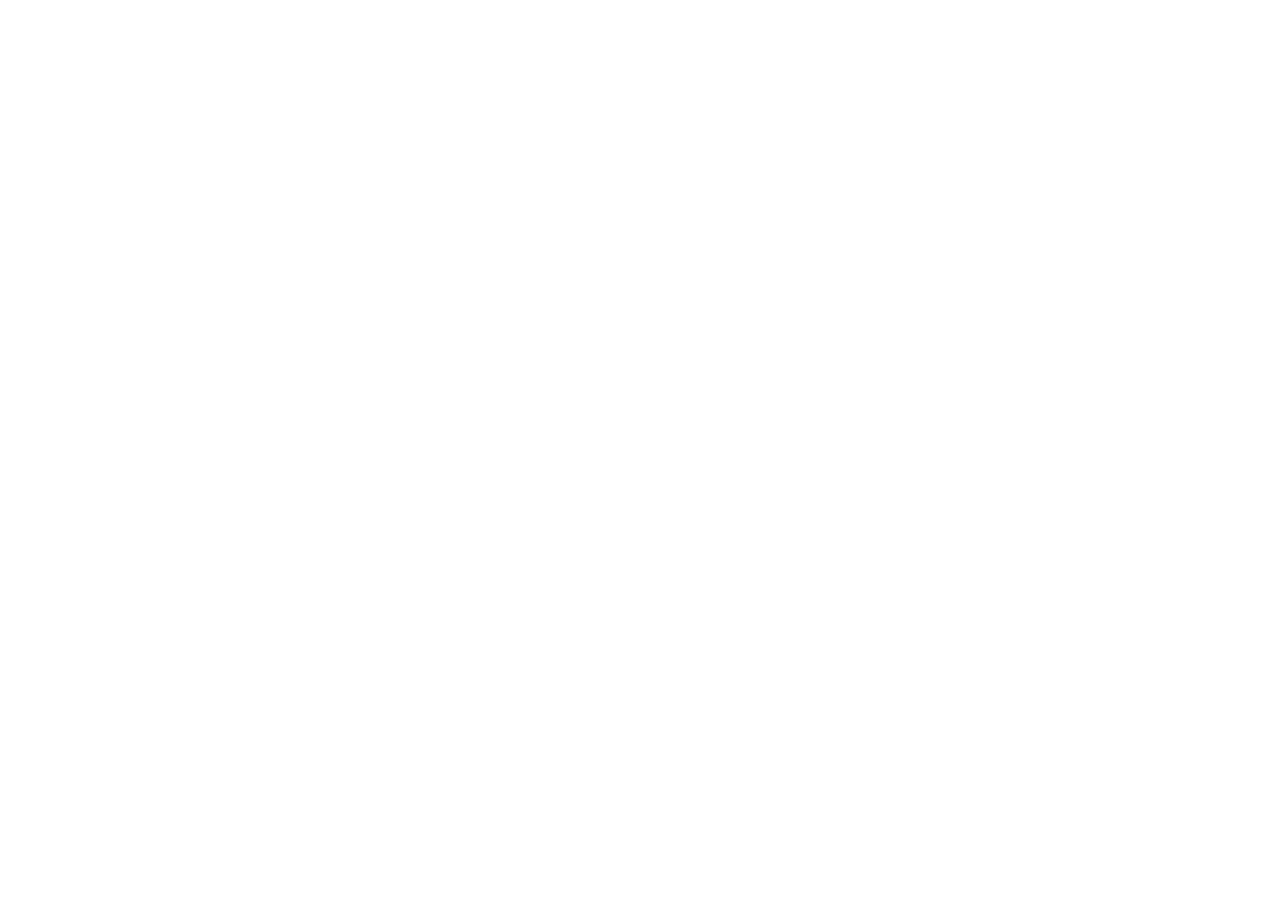
==== index.html @ 37018275 "First commit test" ====
<!DOCTYPE html>
<html lang="en" dir="ltr">
  <head>
    <meta charset="utf-8">
    <meta name="viewport" content="width=device-width,user-scalable=no">
    <title></title>
    <link rel="stylesheet" href="css/estilos.css">
  </head>
  <body>

  </body>
</html>
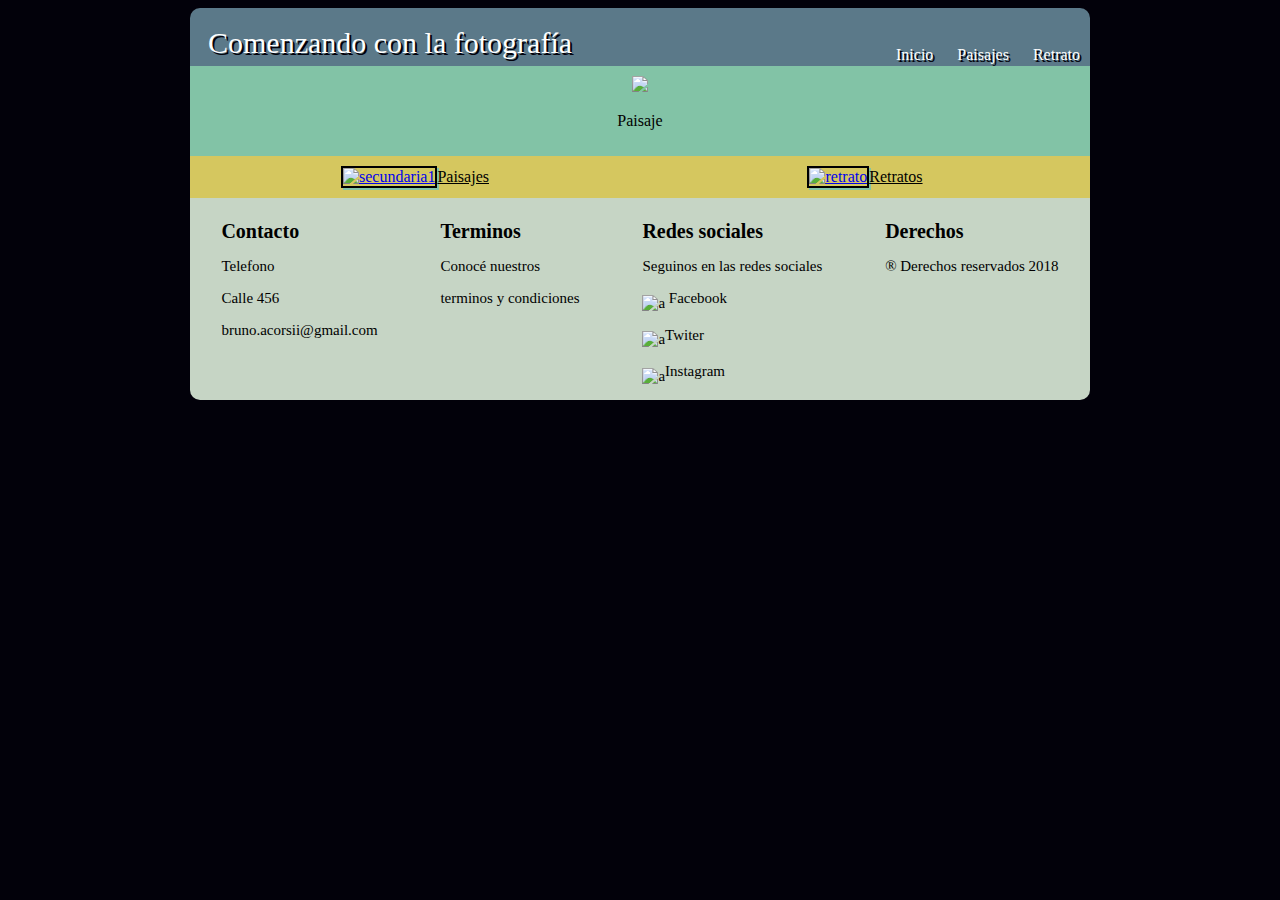
==== commit d886b875: "Index 99% hecho- falta animaciones" ====
--- a/index.html
+++ b/index.html
@@ -3,10 +3,70 @@
   <head>
     <meta charset="utf-8">
     <meta name="viewport" content="width=device-width,user-scalable=no">
-    <title></title>
+    <title>Comezando con la fotografias</title>
     <link rel="stylesheet" href="css/estilos.css">
   </head>
   <body>
 
+    <div id="contenido">
+
+      <header>
+        <div class="headername">Comenzando con la fotografía</div>
+        <nav>
+          <a href="index.html">Inicio</a>
+          <a href="paisajes.html">Paisajes</a>
+          <a href="retracto.html">Retrato</a>
+        </nav>
+        <div class="clearfix">
+
+        </div>
+    </header>
+
+
+        <section id="seccion-principal">
+          <div class="caja1"><img src="imgs/foto central.jpeg" width="100%"><p>Paisaje</p>
+          </div>
+
+        </section>
+
+        <section id="seccion-secundaria">
+            <div class="caja2"><a href="paisajes.html"><img src="imgs/foto secundaria1.jpg"  width="100%" title="secundaria1"></a>Paisajes</div>
+            <div class="caja3"><a href="retracto.html"><img src="imgs/retrato.jpeg" width="100%"title="retrato"></a>Retratos</div>
+        </section>
+
+        <footer>
+          <div id="footer">
+            <div class="contacto">
+              <h1>Contacto</h1>
+              <p>Telefono</p>
+              <p>Calle 456</p>
+              <p>bruno.acorsii@gmail.com</p>
+              <br>
+          </div>
+          <div class="terminos">
+            <h1>Terminos</h1>
+            <p>Conocé nuestros</p>
+              <p>terminos y condiciones</p>
+
+        </div>
+        <div class="redes">
+          <h1>Redes sociales</h1>
+          <p>Seguinos en las redes sociales</p>
+          <p><img src="imgs/icon-facebook.svg"  width="15%" title="a" align="middle"> Facebook</p>
+          <p> <img src="imgs/twitter-icon-1.png"  width="15%" title="a" align="middle">Twiter</p>
+          <p> <img src="imgs/instalogo2.png"  width="15%" title="a" align="middle">Instagram</p>
+      </div>
+      <div class="derechos">
+        <h1>Derechos</h1>
+        <p>® Derechos reservados 2018</p>
+
+
+          </div>
+        </div>
+      </footer>
+
+
+
+      </div>
   </body>
 </html>
--- a/css/estilos.css
+++ b/css/estilos.css
@@ -0,0 +1,267 @@
+#contenido{
+  display: block;
+  max-height: 100%;
+  max-width:900px;
+  margin: auto;
+  text-align: center;
+}
+
+
+
+/*header*/
+header{
+  background-color: #5b7989;
+
+  border-radius:10px 10px 0 0;
+  color: white;
+  text-shadow: 2px 2px #02010a;
+  width: 100%;
+
+}
+
+
+div.headername{
+  float: left;
+  margin-top: 2%;
+  margin-left: 2%;
+  font-size:30px;
+
+}
+/*menu*/
+header nav {
+
+  float: right;
+  margin-top: 4%;
+  border:solid none;
+}
+
+header nav a{
+    color: white;
+    display: inline-block;
+    text-decoration: none;
+    padding: 2px 10px;
+}
+
+.clearfix {
+  clear: both;
+}
+
+
+body{
+  background-color:  #02010a;
+  font-family:Dancing-Script;
+
+}
+
+
+#seccion-principal {
+  display: block;
+background-color: #82c3a6;
+max-height: 90%;
+max-width: 100%;
+text-align: center;
+
+
+}
+
+.caja1 {
+ border: 1px solid black;
+  width: 90%;
+  max-width: 100%;
+  border: none;
+  text-align:center;
+  margin-top: 10%;
+  margin-bottom: 10%;
+  margin-left: 1%;
+  margin-right: 1%;
+  padding: 10px;
+  color: black;
+  background-color:none;
+  margin: auto;
+  order:1
+}
+
+
+#seccion-secundaria {
+  display:flex;
+  flex-direction: row;
+  flex-wrap: wrap;
+max-height: 90%;
+max-width: 100%;
+margin: auto;
+background-color: #d5c75f;
+height:auto;
+max-width: 100%;
+}
+
+
+.caja2 {
+  border: 1px solid none;;
+  width: 40%;
+  text-align: center;
+  margin: auto;
+  padding: 10px;
+  color: black;
+  text-decoration: underline;
+  text-shadow: #82c3a6;
+  order: 2;
+}
+
+.caja3{
+  border: 1px solid none;;
+  width: 40%;
+  text-align: center;
+  margin: auto;
+  padding: 10px;
+  color: black;
+  text-decoration: underline;
+  text-shadow: #82c3a6;
+  order: 3;
+
+
+
+}
+img[title="secundaria1"]{
+  border: 2px solid black;
+  box-shadow: 2px 2px #82c3a6;
+
+}
+
+img[title="retrato"]{
+  border: 2px solid black;
+  box-shadow: 2px 2px #82c3a6;
+
+}
+/*footer*/
+footer{
+  background-color:#C6d5c5;
+  height: 30%;
+  max-width: 100%;
+  border-radius:0px 0px 10px 10px;
+  color: black;
+  width: 100%;
+}
+#footer{
+  display:flex;
+  flex-direction: row;
+  flex-wrap: wrap;
+  max-width: 100%;
+  border: solid none;
+  margin: auto;
+  font-size: 15px;
+  text-align: center;
+  clear: both;
+}
+#footer h1{
+  font-size: 20px;
+}
+
+
+.contacto{
+  border: solid none;
+  margin:auto;
+  text-align: left;
+  margin-top: 1%;
+}
+.terminos{
+  border: solid none;
+  margin:auto;
+  text-align: left;
+  margin-top: 1%;
+
+}
+.redes{
+  border: solid none;
+  text-align: left;
+  margin:auto;
+  margin-top: 1%;
+  max-width:20%;
+
+}
+.derechos{
+  border: solid none;
+  margin:auto;
+  text-align: left;
+  margin-top: 1%;
+  }
+  .icon{
+    width: 2%;
+  }
+ p img{
+  text-align: center;
+}
+/*media queries*/
+@media (max-width: 900px) {
+  #contenido {
+		width:100%;
+	}
+  #seccion-principal {
+    display: flex;
+    flex-direction: column;
+  }
+  #seccion-secundaria {
+    display: block;
+    max-width: 100%;
+    height: auto;
+  }
+  #footer{
+    display: inline-block;
+    margin-left: 10%;
+  }
+
+  .redes{
+    border: solid none;
+    text-align: left;
+    margin-top: 1%;
+    margin-left: 1%;
+    margin-bottom:1%;
+  }
+  .caja2 {
+   border: 1px solid black;
+    width: 90%;
+    max-width: 100%;
+    border: none;
+    text-align:center;
+    margin-top: 10%;
+    margin-bottom: 10%;
+    margin-left: 1%;
+    margin-right: 1%;
+    padding: 10px;
+    color: black;
+    background-color:none;
+    margin: auto;
+    order:3
+  }
+  .caja3 {
+   border: 1px solid black;
+    width: 90%;
+    max-width: 100%;
+    border: none;
+    text-align:center;
+    margin-top: 10%;
+    margin-bottom: 10%;
+    margin-left: 1%;
+    margin-right: 1%;
+    padding: 10px;
+    color: black;
+    background-color:none;
+    margin: auto;
+    order:2
+
+  }
+  header nav {
+
+    text-align: center;
+    margin-top: 4%;
+    margin-bottom: 4%;
+    margin-right: 20%;
+  }
+
+}
+
+/*
+Cabecera esta sección debe contener la información del sitio, toma en cuenta lo siguiente:
+Establece el fondo de color #5b7989.
+Agrega el Nombre del sitio "Comenzando con la fotografía" ubicado al lado izquierdo, en blanco la letra debe tener una sombra de 2px de color .
+Aplica bordes redondeados en las esquinas superiores a 10px.
+Desarrolla un menú, para la versión desktop, a la derecha con enlaceas a tres páginas: Inicio, Paisajes, Retratos. La página actual debe tener estilo sin subrayado
